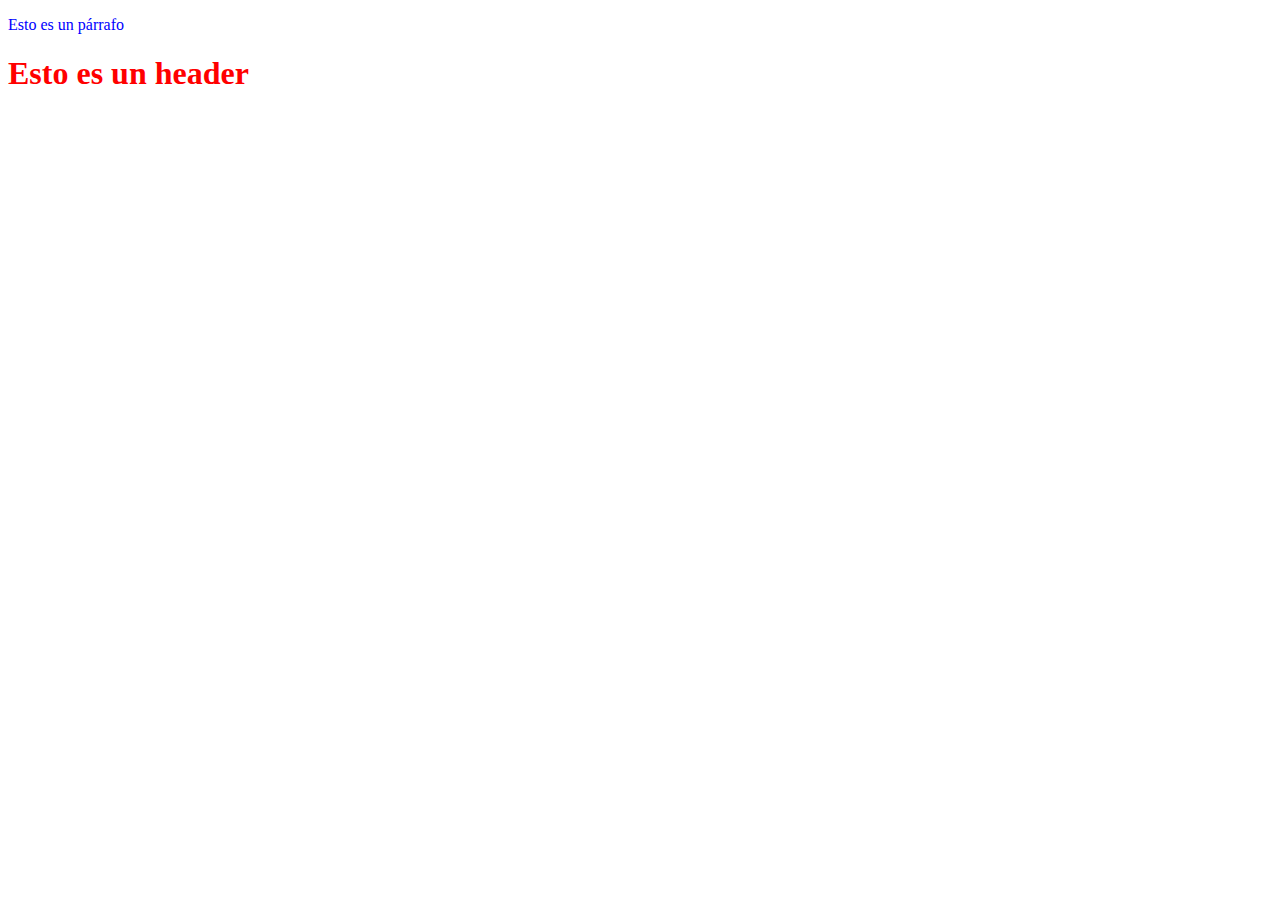
==== page_a.html @ 8f8fe829 "Creación Página A y Página B" ====
<!DOCTYPE html>
<html>

<head>
    <meta charset="utf-8">
    <link rel="stylesheet" href="styles/style.css">
    <title>Página A</title>
</head>

<body>
    <p>Esto es un párrafo</p>
    <h1>Esto es un header</h1>
</body>

</html>
---- styles/style.css ----
h1 {
color: red;
}
p {
color:blue;
}
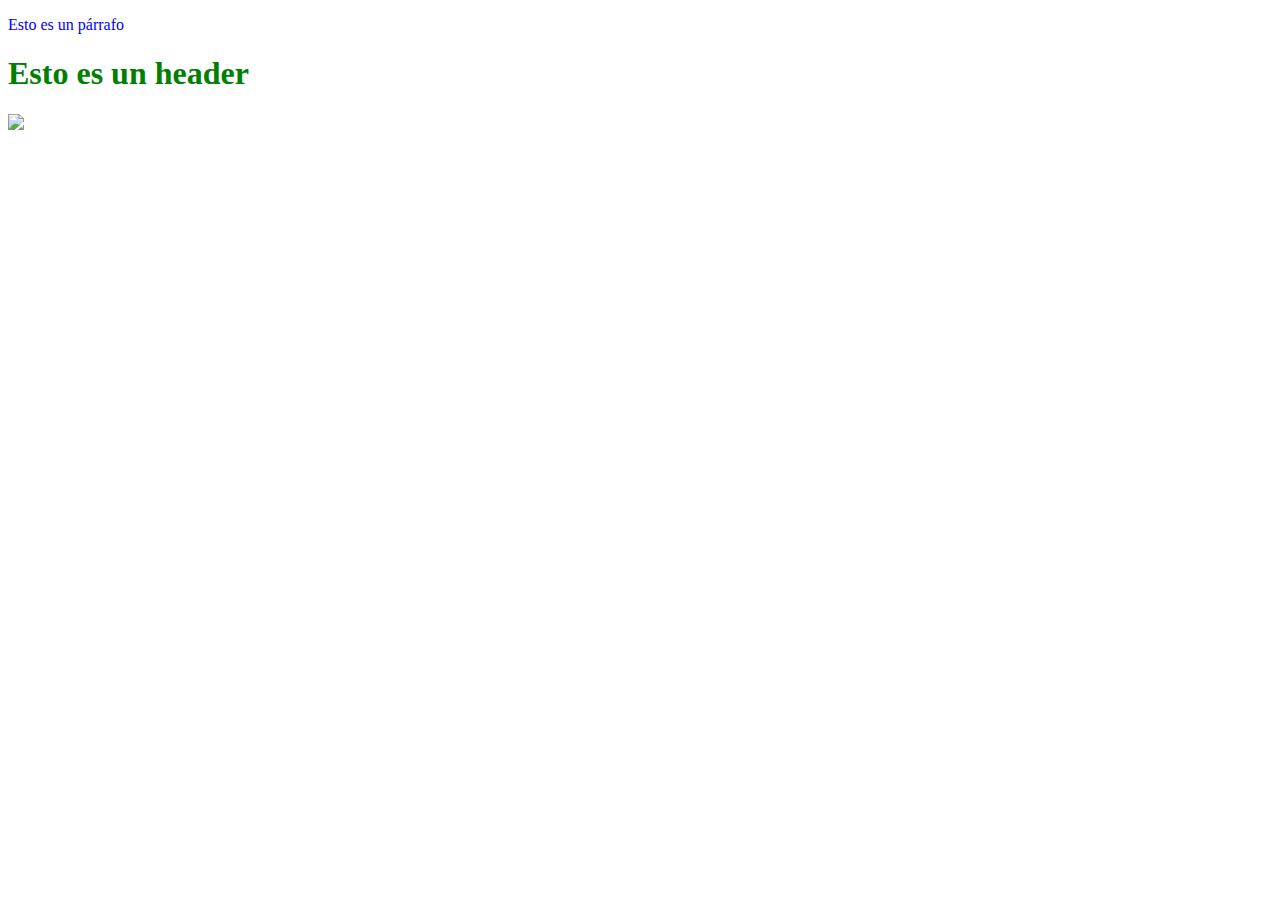
==== commit 09634375: "imagenes god" ====
--- a/page_a.html
+++ b/page_a.html
@@ -10,6 +10,7 @@
 <body>
     <p>Esto es un párrafo</p>
     <h1>Esto es un header</h1>
+    <img src="https://pm1.aminoapps.com/6520/51a9c75dca5ea1ec4ce63d0680457c754aafd275_hq.jpg">
 </body>
 
 </html>--- a/styles/style.css
+++ b/styles/style.css
@@ -1,5 +1,5 @@
 h1 {
-color: red;
+color: green;
 }
 p {
 color:blue;
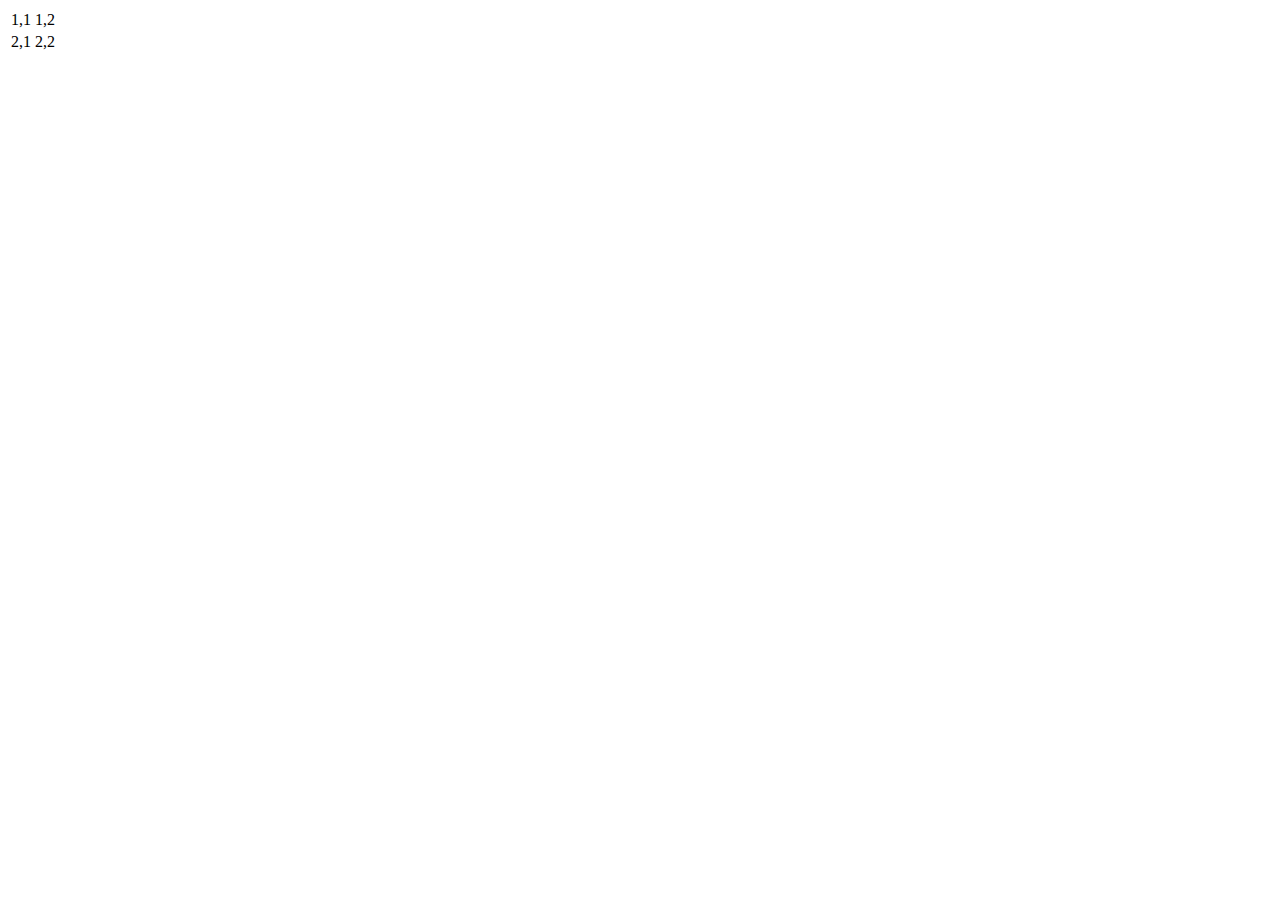
==== commit d531fe80: "Cambio en feature_1 en Page A Tabla 2X3" ====
--- a/page_a.html
+++ b/page_a.html
@@ -8,9 +8,16 @@
 </head>
 
 <body>
-    <p>Esto es un párrafo</p>
-    <h1>Esto es un header</h1>
-    <img src="https://pm1.aminoapps.com/6520/51a9c75dca5ea1ec4ce63d0680457c754aafd275_hq.jpg">
+    <table>
+        <tr>
+            <td>1,1</td>
+            <td>1,2</td>
+        </tr>
+        <tr>
+            <td>2,1</td>
+            <td>2,2</td>
+        </tr>
+    </table>
 </body>
 
 </html>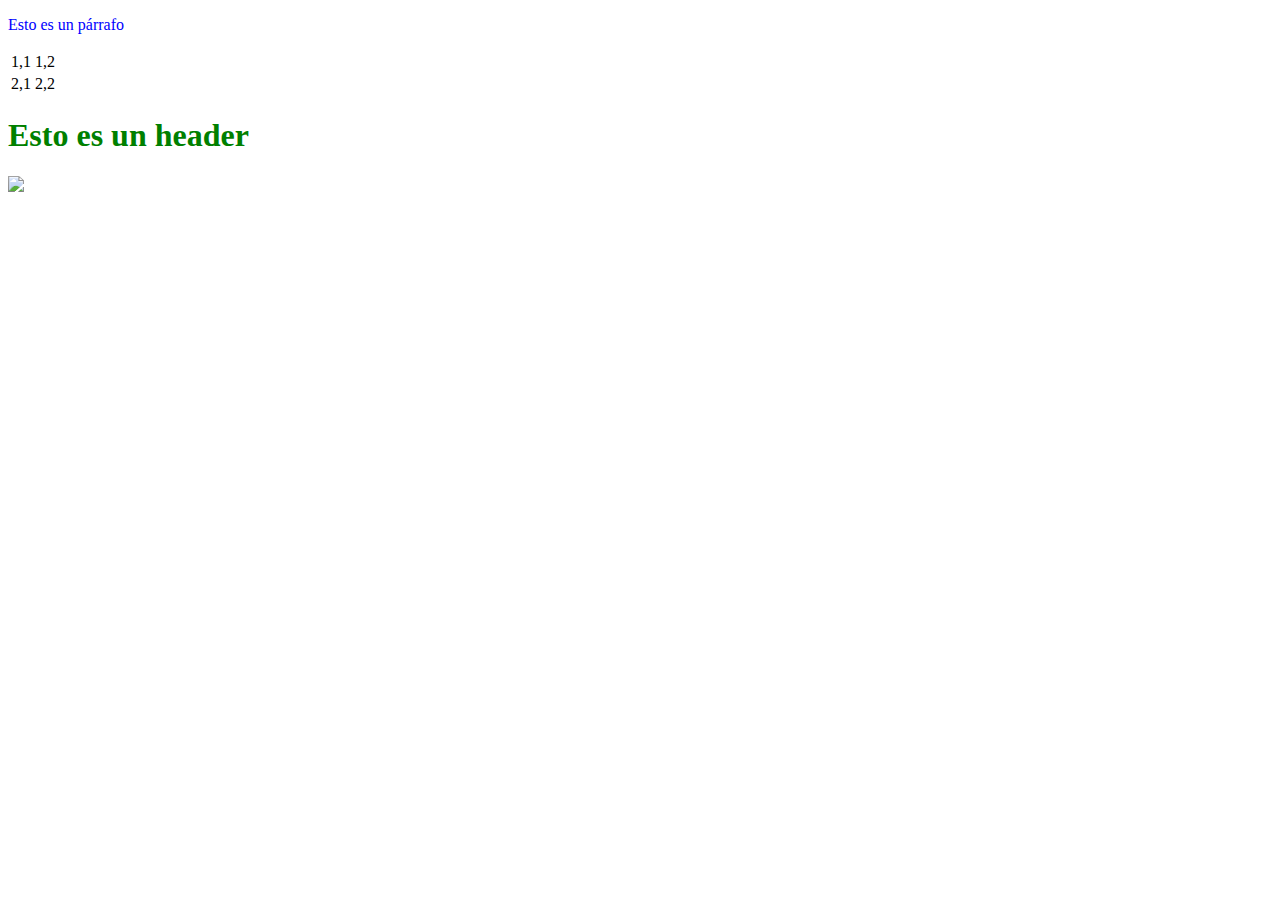
==== commit 2971e98d: "Conflicts resolution when merging main with feature_1" ====
--- a/page_a.html
+++ b/page_a.html
@@ -8,6 +8,7 @@
 </head>
 
 <body>
+    <p>Esto es un párrafo</p>
     <table>
         <tr>
             <td>1,1</td>
@@ -18,6 +19,8 @@
             <td>2,2</td>
         </tr>
     </table>
+    <h1>Esto es un header</h1>
+    <img src="https://pm1.aminoapps.com/6520/51a9c75dca5ea1ec4ce63d0680457c754aafd275_hq.jpg">
 </body>
 
 </html>